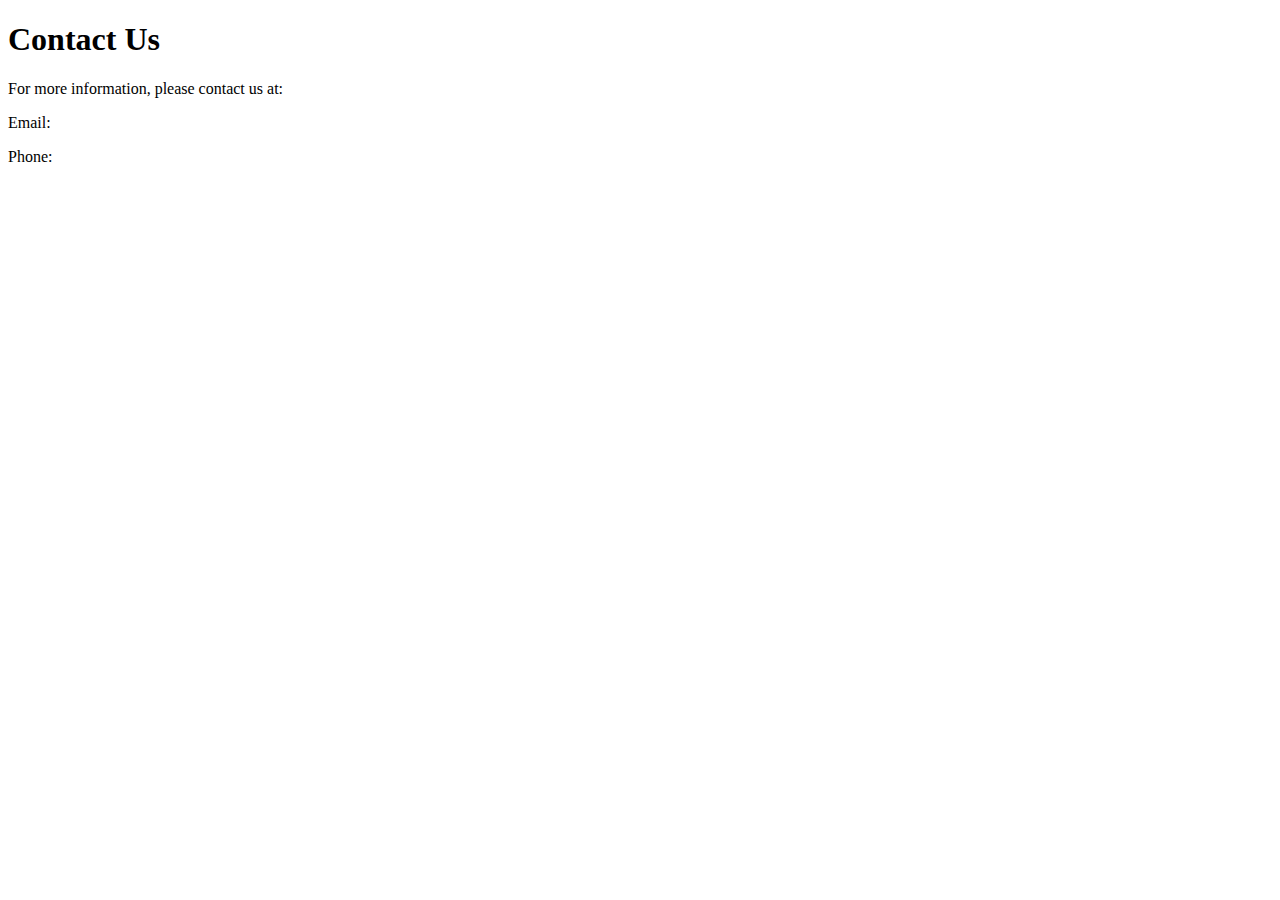
==== contact.html @ 8fbd429c "Added Contact Page" ====
<!DOCTYPE html>
<html lang="en">
<head>
  <meta charset="UTF-8">
  <meta name="viewport" content="width=, initial-scale=1.0">
  <title>Contact Page</title>
</head>
<body>
  <h1>Contact Us</h1>
  <p>For more information, please contact us at:</p>
  <p>Email:
  <p>Phone:</p>
</body>
</html>
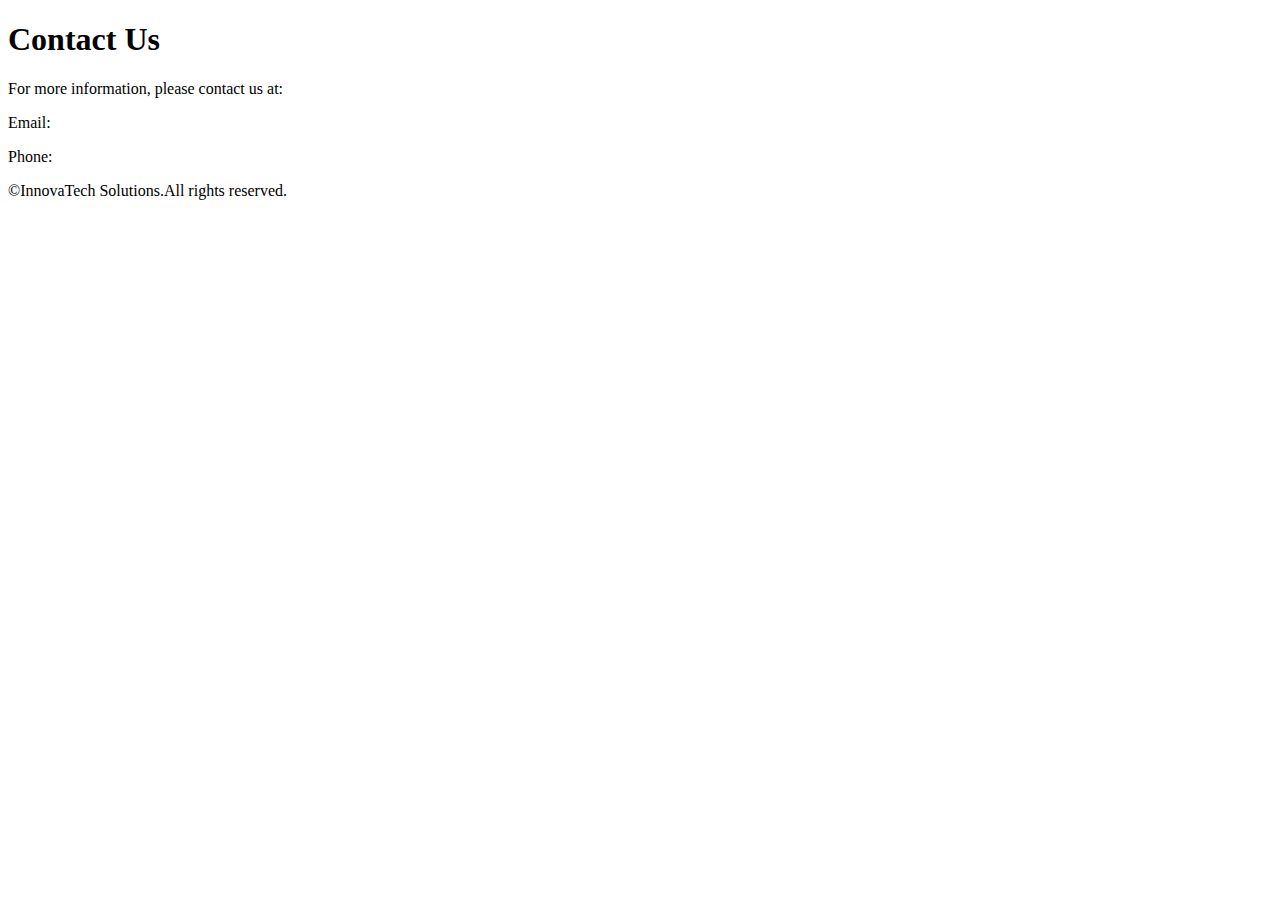
==== commit 61960109: "Revised Contact Page" ====
--- a/contact.html
+++ b/contact.html
@@ -10,5 +10,8 @@
   <p>For more information, please contact us at:</p>
   <p>Email:
   <p>Phone:</p>
+  <footer>
+    &copyInnovaTech Solutions.All rights reserved.
+  </footer>
 </body>
 </html>